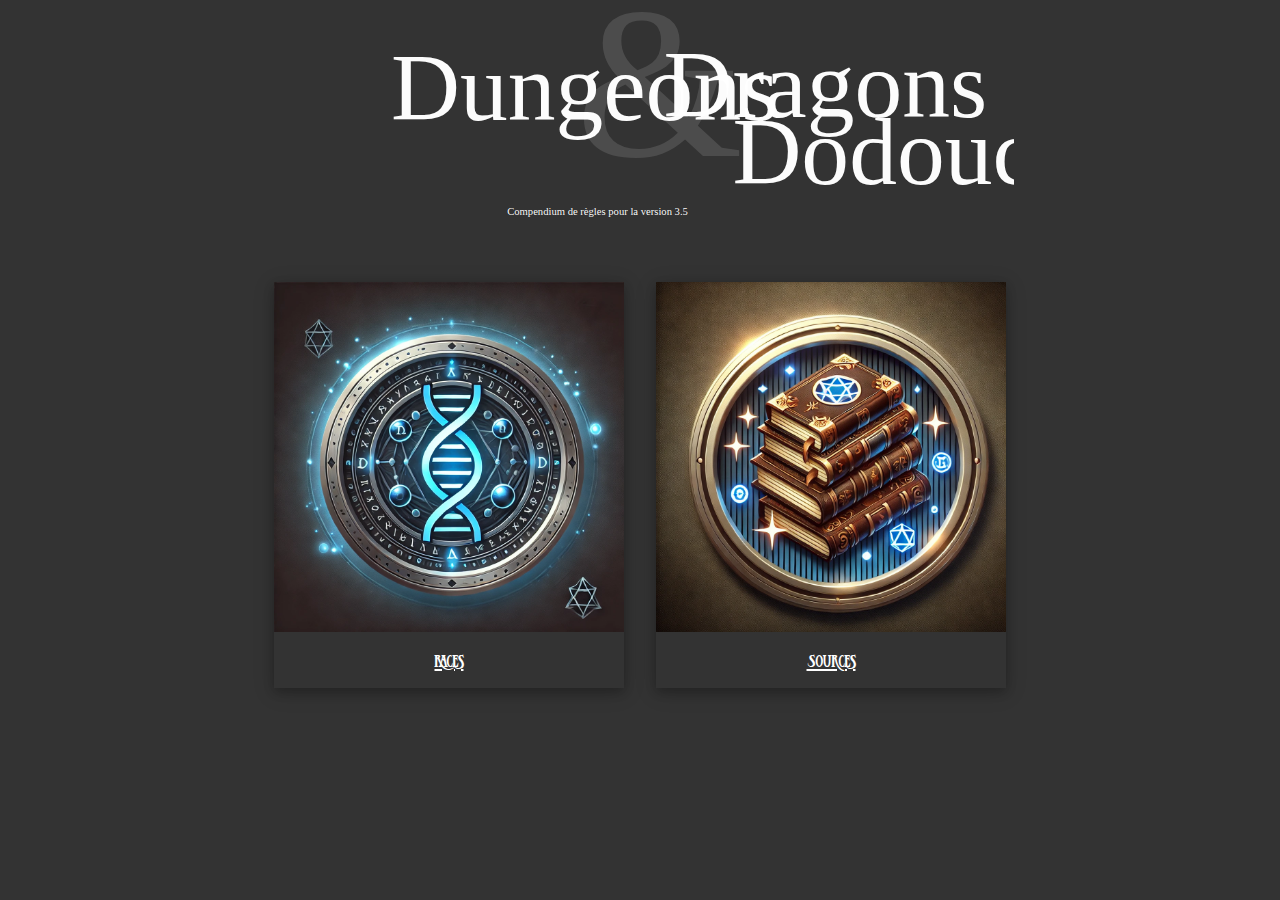
==== index.html @ 9e06d88b "Basics" ====
<!DOCTYPE html>
<html lang="en">
<head>
    <meta charset="UTF-8">
    <title>Index</title>
    <link rel="stylesheet" href="styles/w3.css">
    <link rel="stylesheet" href="styles/dodouce.css">
</head>
<body class="w3-row">
<div class="w3-container w3-center w3-row">
    <a href="index.html"><img src="./imgs/banner.svg" width="60%" class="w3-center"></a>
</div>
<div class="w3-container w3-center">
    <div class="menu w3-container w3-centered w3-padding-16">
        <div class="menu-item w3-card-4 w3-cell w3-mobile w3-margin">
            <img src="imgs/races.webp" alt="races" width="100%">
            <h3><a href="./races.html">Races</a></h3>
        </div>
<!--        <div class="menu-item w3-card-4 w3-cell w3-mobile w3-margin">-->
<!--            <img src="imgs/classes.webp" alt="races" width="100%">-->
<!--            <h3><a href="./races.html">Classes</a></h3>-->
<!--        </div>-->
<!--        <div class="menu-item w3-card-4 w3-cell w3-mobile w3-margin">-->
<!--            <img src="imgs/competence.webp" alt="races" width="100%">-->
<!--            <h3><a href="./races.html">Competences</a></h3>-->
<!--        </div>-->
<!--        <div class="menu-item w3-card-4 w3-cell w3-mobile w3-margin">-->
<!--            <img src="imgs/magie.webp" alt="races" width="100%">-->
<!--            <h3><a href="./races.html">Magie</a></h3>-->
<!--        </div>-->
<!--        <div class="menu-item w3-card-4 w3-cell w3-mobile w3-margin">-->
<!--            <img src="imgs/bestiaire.webp" alt="races" width="100%">-->
<!--            <h3><a href="./races.html">Bestiaire</a></h3>-->
<!--        </div>-->
<!--        <div class="menu-item w3-card-4 w3-cell w3-mobile w3-margin">-->
<!--            <img src="imgs/equipement.webp" alt="races" width="100%">-->
<!--            <h3><a href="./races.html">Equipement</a></h3>-->
<!--        </div>-->
        <div class="menu-item w3-card-4 w3-cell w3-mobile w3-margin">
            <img src="imgs/sources.png" alt="source" width="100%">
            <h3><a href="./sources.html">Sources</a></h3>
        </div>
    </div>
</div>
</body>
</html>
---- styles/dodouce.css ----
@font-face {
    font-family: 'dungeonregular';
    src: url('custom-fonts/dragonlord-webfont.woff2') format('woff2'), url('custom-fonts/dragonlord-webfont.woff') format('woff');
    font-weight: normal;
    font-style: normal;
}

:root {
    --background-color: #333333;
    --main-color: #3498db;
    --secondary-color: #2c3e50;
    --font-color: #fff;
}

body {
    background-color:var(--background-color)!important;
    color:var(--font-color)!important;
}

p {
    text-align: justify;
}

h1, h2, h3 {
    font-family: 'dungeonregular', Arial, sans-serif;
    font-weight:normal;
    font-style:normal;
}

.menu {
    display: inline-flex;
    flex-wrap: wrap;
    justify-content: center;
    align-items: center;
}

.menu-item {
    width: 350px;
}

.table-search {
    position: relative;
    top: 50px;
    left: 5px
}
.table-search-glass {
    position: relative;
    top: 50px;
    left: -22px
}
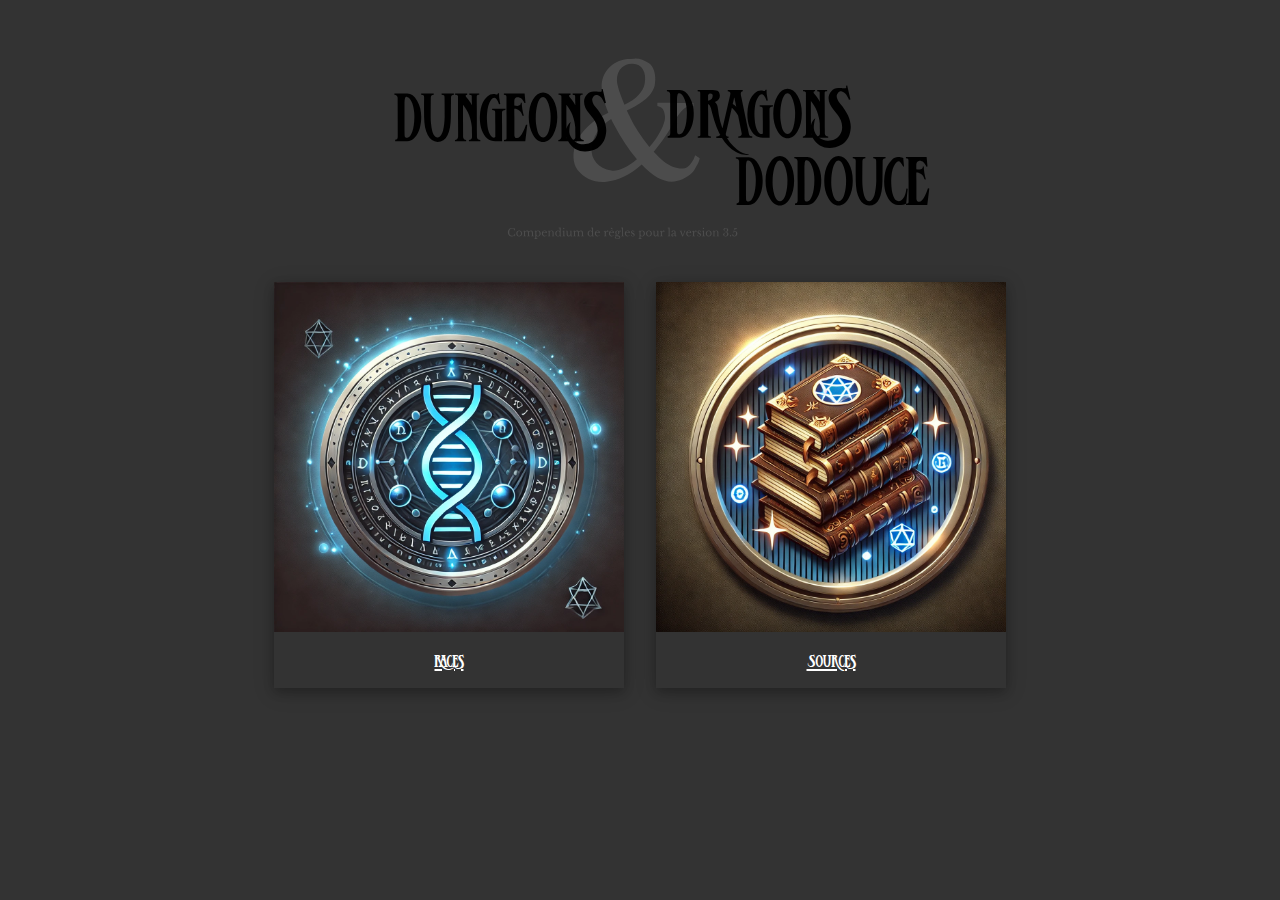
==== commit 4a4d876f: "Ajout de la page Elfe" ====
--- a/index.html
+++ b/index.html
@@ -6,10 +6,12 @@
     <link rel="stylesheet" href="styles/w3.css">
     <link rel="stylesheet" href="styles/dodouce.css">
 </head>
-<body class="w3-row">
+<body>
+
 <div class="w3-container w3-center w3-row">
     <a href="index.html"><img src="./imgs/banner.svg" width="60%" class="w3-center"></a>
 </div>
+
 <div class="w3-container w3-center">
     <div class="menu w3-container w3-centered w3-padding-16">
         <div class="menu-item w3-card-4 w3-cell w3-mobile w3-margin">
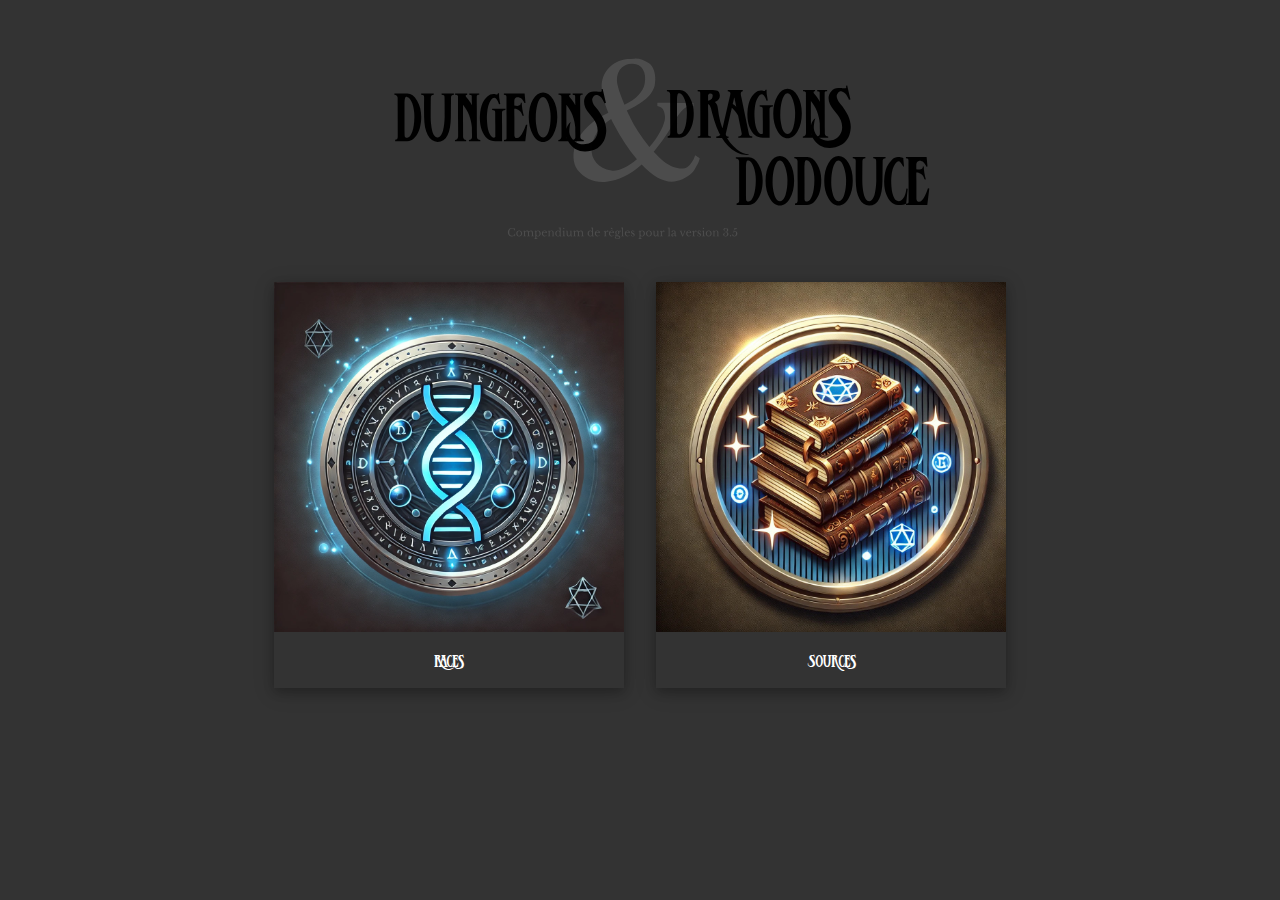
==== commit 7f511577: "- Modification de la content table pour déterminer les colonnes a partir des propriété du noeud html" ====
--- a/index.html
+++ b/index.html
@@ -14,9 +14,9 @@
 
 <div class="w3-container w3-center">
     <div class="menu w3-container w3-centered w3-padding-16">
-        <div class="menu-item w3-card-4 w3-cell w3-mobile w3-margin">
+        <div class="menu-item w3-card-4 w3-cell w3-mobile w3-margin" onclick="location.href='./races.html'">
             <img src="imgs/races.webp" alt="races" width="100%">
-            <h3><a href="./races.html">Races</a></h3>
+            <h3>Races</h3>
         </div>
 <!--        <div class="menu-item w3-card-4 w3-cell w3-mobile w3-margin">-->
 <!--            <img src="imgs/classes.webp" alt="races" width="100%">-->
@@ -38,9 +38,9 @@
 <!--            <img src="imgs/equipement.webp" alt="races" width="100%">-->
 <!--            <h3><a href="./races.html">Equipement</a></h3>-->
 <!--        </div>-->
-        <div class="menu-item w3-card-4 w3-cell w3-mobile w3-margin">
-            <img src="imgs/sources.png" alt="source" width="100%">
-            <h3><a href="./sources.html">Sources</a></h3>
+        <div class="menu-item w3-card-4 w3-cell w3-mobile w3-margin" onclick="location.href='./sources.html'">
+            <img src="imgs/sources.jpg" alt="source" width="100%">
+            <h3>Sources</h3>
         </div>
     </div>
 </div>
--- a/styles/dodouce.css
+++ b/styles/dodouce.css
@@ -38,6 +38,11 @@
     width: 350px;
 }
 
+.menu-item:hover {
+    cursor: pointer;
+    box-shadow: 0 4px 10px 0 rgba(255, 255, 255, 0.2), 0 4px 20px 0 rgba(255, 255, 255, 0.19);
+}
+
 .table-search {
     position: relative;
     top: 50px;
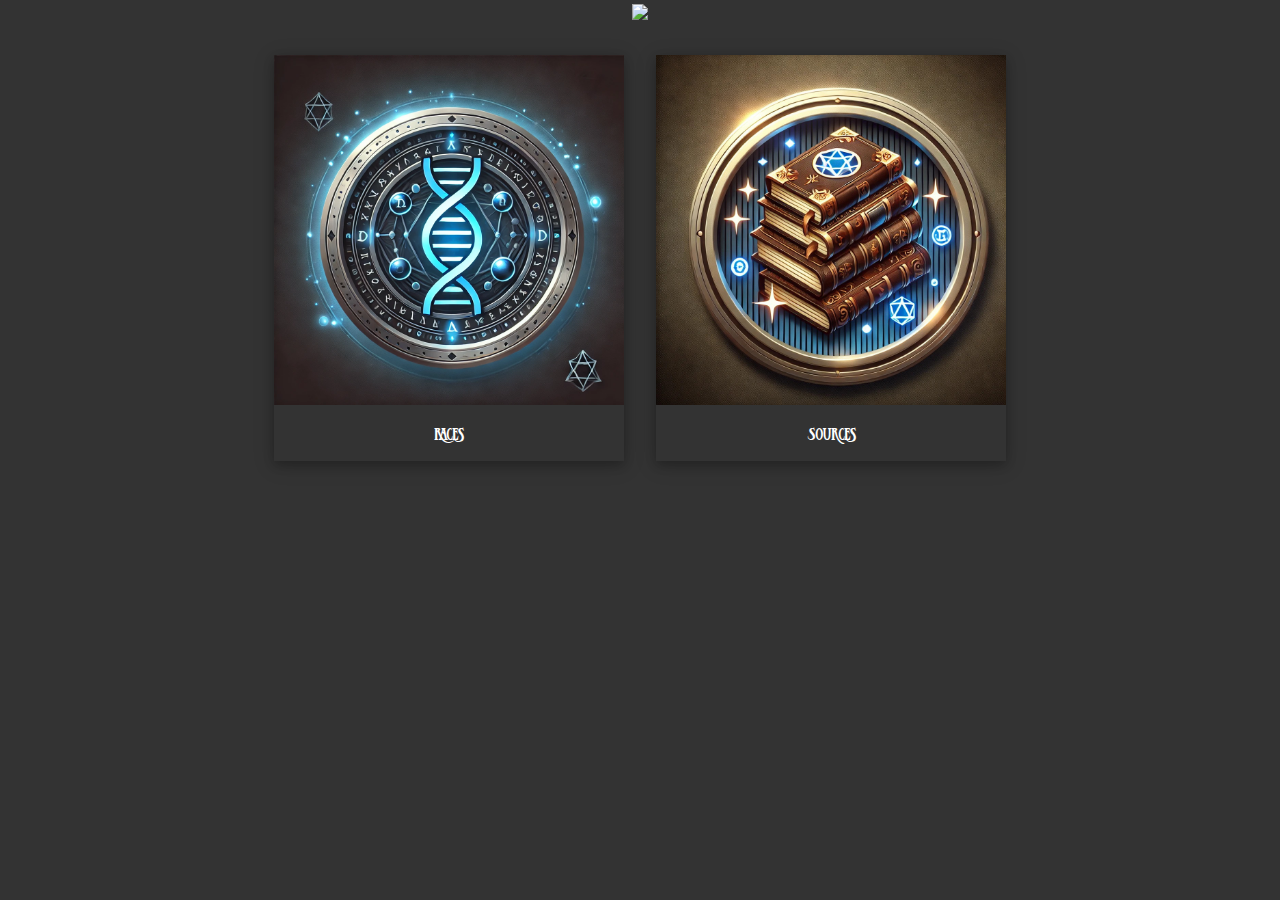
==== commit db1f273d: "Replace the banner on every page by a custom component to make changes at a single place for all the" ====
--- a/index.html
+++ b/index.html
@@ -5,13 +5,11 @@
     <title>Index</title>
     <link rel="stylesheet" href="styles/w3.css">
     <link rel="stylesheet" href="styles/dodouce.css">
+    <link href="pageHeader.js" type="text/javascript">
 </head>
 <body>
 
-<div class="w3-container w3-center w3-row">
-    <a href="index.html"><img src="./imgs/banner.svg" width="60%" class="w3-center"></a>
-</div>
-
+<page-header></page-header>
 <div class="w3-container w3-center">
     <div class="menu w3-container w3-centered w3-padding-16">
         <div class="menu-item w3-card-4 w3-cell w3-mobile w3-margin" onclick="location.href='./races.html'">
@@ -44,5 +42,7 @@
         </div>
     </div>
 </div>
+
+<script src="pageHeader.js" type="text/javascript"></script>
 </body>
 </html>--- a/styles/dodouce.css
+++ b/styles/dodouce.css
@@ -17,8 +17,17 @@
     color:var(--font-color)!important;
 }
 
-p {
+p, section {
     text-align: justify;
+}
+
+section > header {
+    font-weight: bold;
+    font-size: larger;
+}
+
+section {
+    margin: 1em;
 }
 
 h1, h2, h3 {
@@ -41,15 +50,4 @@
 .menu-item:hover {
     cursor: pointer;
     box-shadow: 0 4px 10px 0 rgba(255, 255, 255, 0.2), 0 4px 20px 0 rgba(255, 255, 255, 0.19);
-}
-
-.table-search {
-    position: relative;
-    top: 50px;
-    left: 5px
-}
-.table-search-glass {
-    position: relative;
-    top: 50px;
-    left: -22px
 }